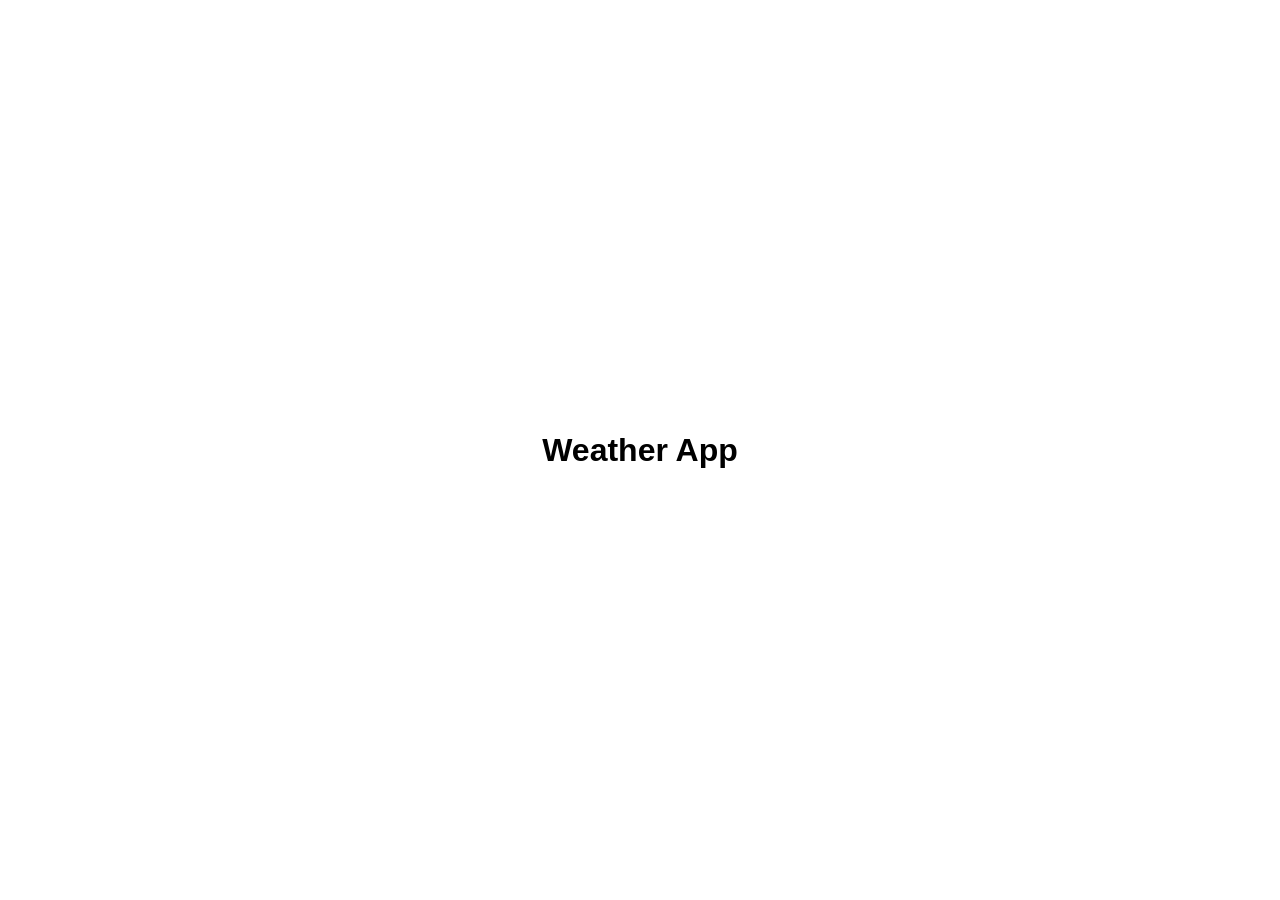
==== index.html @ a96b5506 "Add simple page with Weather App heading Co-Authored-By: Claude Sonnet 5.5 <noreply@anthropic.com> C" ====
<!DOCTYPE html>
<html lang="en">
<head>
  <meta charset="UTF-8">
  <meta name="viewport" content="width=device-width, initial-scale=1.0">
  <title>Weather App</title>
  <link rel="stylesheet" href="style.css">
</head>
<body>
  <h1>Weather App</h1>
  <script src="script.js"></script>
</body>
</html>
---- style.css ----
body {
  margin: 0;
  min-height: 100vh;
  display: flex;
  align-items: center;
  justify-content: center;
  font-family: sans-serif;
}
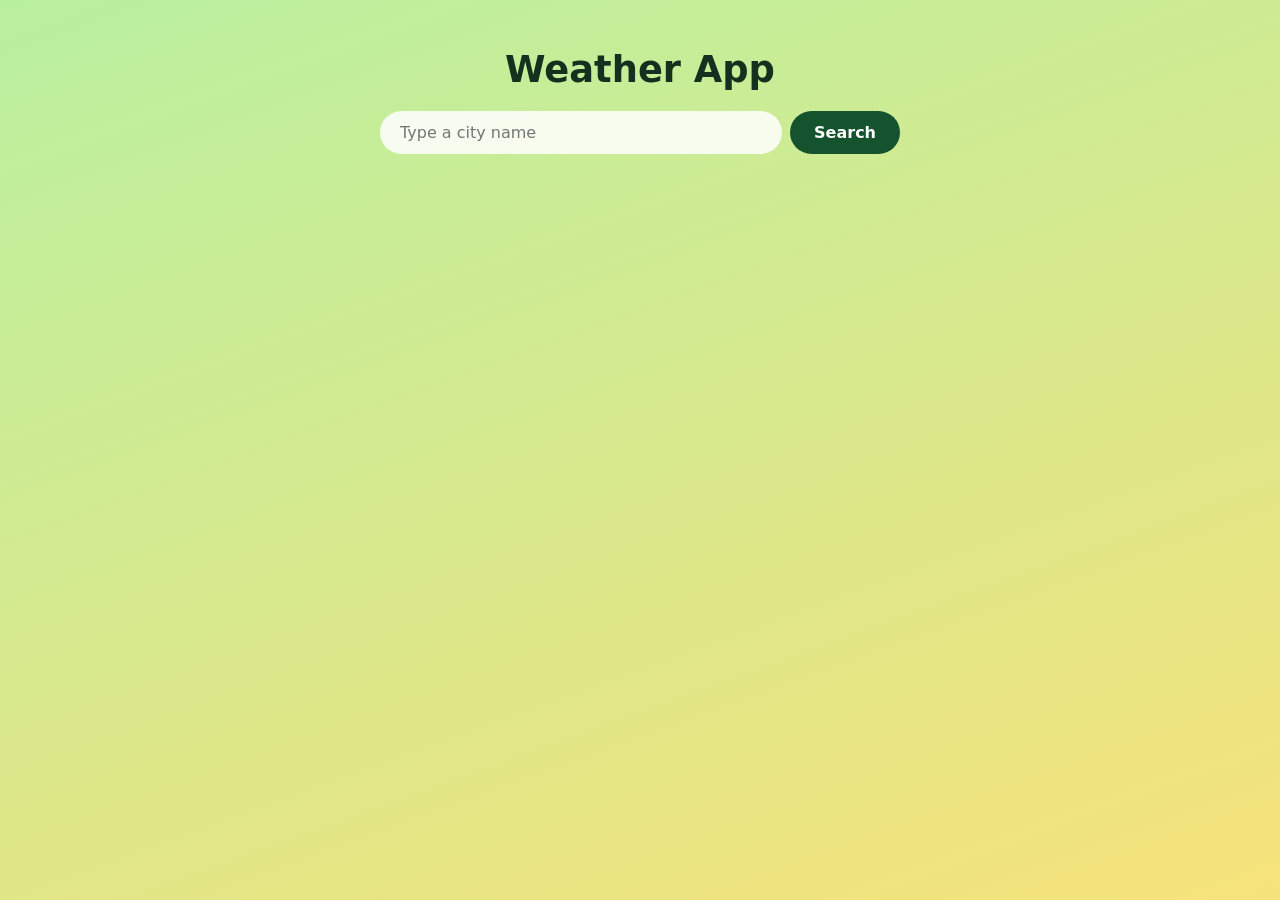
==== commit 8ae1571d: "Build Before searching screen in Sunrise Sky design Co-Authored-By: Claude Sonnet 5.5 <noreply@anthr" ====
--- a/index.html
+++ b/index.html
@@ -8,6 +8,10 @@
 </head>
 <body>
   <h1>Weather App</h1>
+  <div class="search">
+    <input type="text" aria-label="City name" placeholder="Type a city name">
+    <button type="button">Search</button>
+  </div>
   <script src="script.js"></script>
 </body>
 </html>
--- a/style.css
+++ b/style.css
@@ -1,8 +1,57 @@
+* {
+  box-sizing: border-box;
+}
+
 body {
   margin: 0;
   min-height: 100vh;
+  padding: 28px 20px;
+  text-align: center;
+  font-family: system-ui, "Segoe UI", Arial, sans-serif;
+  color: #14301f;
+  background: linear-gradient(160deg, #b9f0a0, #f6e27a);
+}
+
+h1 {
+  margin: 0 0 20px;
+  font-size: 1.8rem;
+}
+
+.search {
   display: flex;
-  align-items: center;
-  justify-content: center;
-  font-family: sans-serif;
+  gap: 8px;
+  max-width: 520px;
+  margin: 0 auto 24px;
 }
+
+.search input {
+  flex: 1;
+  min-width: 0;
+  font: inherit;
+  padding: 12px 20px;
+  border: 0;
+  border-radius: 999px;
+  background: rgba(255, 255, 255, 0.85);
+  color: #14301f;
+}
+
+.search button {
+  font: inherit;
+  padding: 12px 24px;
+  border: 0;
+  border-radius: 999px;
+  background: #14532d;
+  color: #fff;
+  font-weight: 600;
+  cursor: pointer;
+}
+
+@media (min-width: 768px) {
+  body {
+    padding: 48px 40px;
+  }
+
+  h1 {
+    font-size: 2.3rem;
+  }
+}
